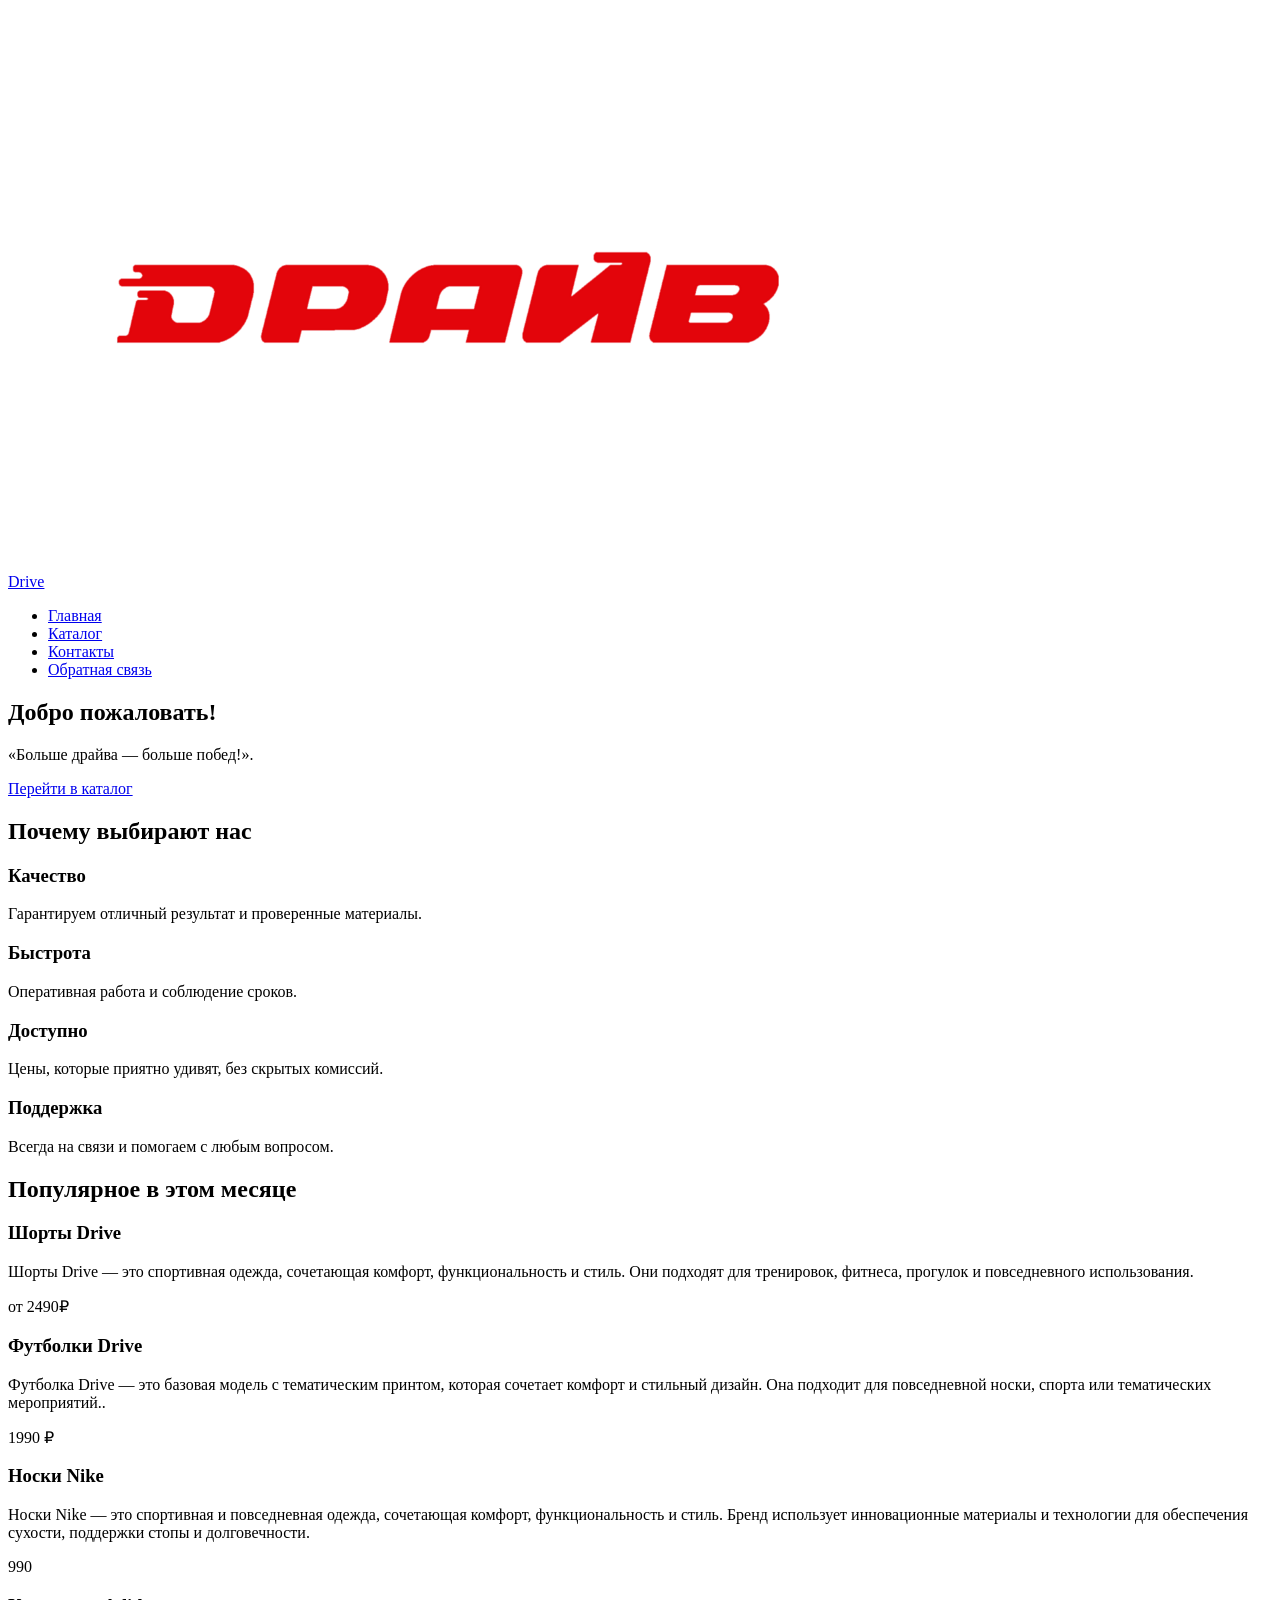
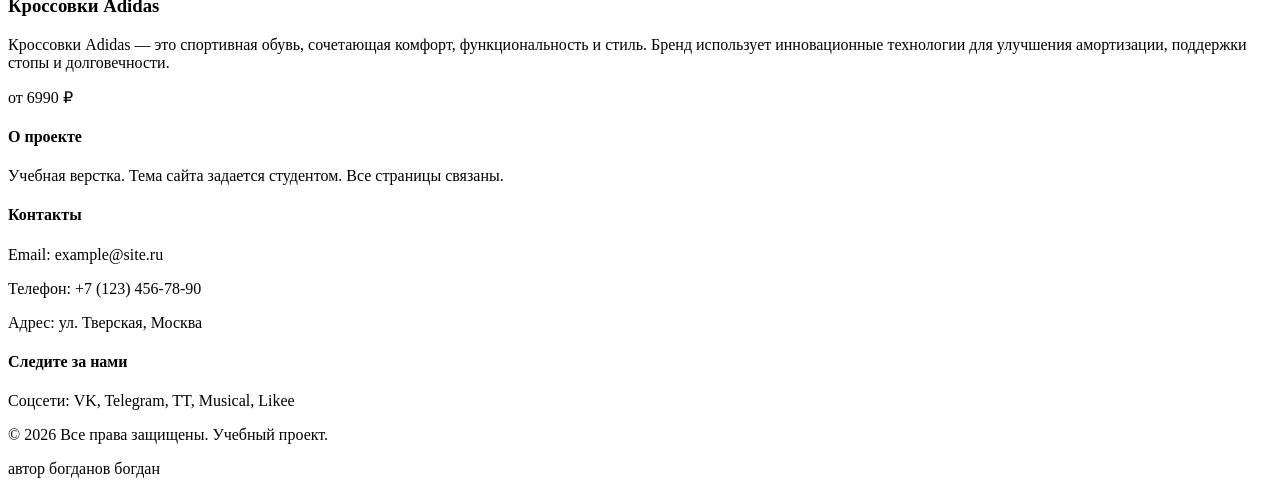
==== index.html @ 3d3b322c "ПР-1-2" ====
<!DOCTYPE html>
<html lang="ru">
<head>
    <meta charset="UTF-8">
    <meta name="viewport" content="width=device-width, initial-scale=1.0, viewport-fit=cover">
    <title>Главная страница</title>
    <link rel="stylesheet" href="style.css">
</head>
<body>
    <header>
        <div>
            <a href="index.html">Drive</a>
            <img src="драйв лого.png" alt="">
            <nav>
                <ul>
                    <li><a href="index.html">Главная</a></li>
                    <li><a href="catalog.html">Каталог</a></li>
                    <li><a href="contacts.html">Контакты</a></li>
                    <li><a href="feedback.html">Обратная связь</a></li>
                </ul>
            </nav>
        </div>
    </header>

    <main>
        <section>
            <div>
                <h1>Добро пожаловать!</h1>
                <p>«Больше драйва — больше побед!».</p>
                <a href="catalog.html">Перейти в каталог</a>
            </div>
        </section>

        <section>
            <div>
                <h2>Почему выбирают нас</h2>
                <div>
                    <div>
                        <div></div>
                        <h3>Качество</h3>
                        <p>Гарантируем отличный результат и проверенные материалы.</p>
                    </div>
                    <div>
                        <div></div>
                        <h3>Быстрота</h3>
                        <p>Оперативная работа и соблюдение сроков.</p>
                    </div>
                    <div>
                        <div></div>
                        <h3>Доступно</h3>
                        <p>Цены, которые приятно удивят, без скрытых комиссий.</p>
                    </div>
                    <div>
                        <div></div>
                        <h3>Поддержка</h3>
                        <p>Всегда на связи и помогаем с любым вопросом.</p>
                    </div>
                </div>
            </div>
        </section>

        <section>
            <div>
                <h2>Популярное в этом месяце</h2>
                <div>
                    <div>
                        <div></div>
                        <div>
                            <h3>Шорты Drive</h3>
                            <p>Шорты Drive — это спортивная одежда, сочетающая комфорт, функциональность и стиль. Они подходят для тренировок, фитнеса, прогулок и повседневного использования.</p>
                            <div>от 2490₽</div>
                        </div>
                    </div>
                    <div>
                        <div></div>
                        <div>
                            <h3>Футболки Drive</h3>
                            <p>Футболка Drive — это базовая модель с тематическим принтом, которая сочетает комфорт и стильный дизайн. Она подходит для повседневной носки, спорта или тематических мероприятий..</p>
                            <div>1990 ₽</div>
                        </div>
                    </div>
                    <div>
                        <div></div>
                        <div>
                            <h3>Носки Nike</h3>
                            <p>Носки Nike — это спортивная и повседневная одежда, сочетающая комфорт, функциональность и стиль. Бренд использует инновационные материалы и технологии для обеспечения сухости, поддержки стопы и долговечности.</p>
                            <div>990</div>
                        </div>
                    </div>
                    <div>
                        <div></div>
                        <div>
                            <h3>Кроссовки Adidas</h3>
                            <p>Кроссовки Adidas — это спортивная обувь, сочетающая комфорт, функциональность и стиль. Бренд использует инновационные технологии для улучшения амортизации, поддержки стопы и долговечности.</p>
                            <div>от 6990 ₽</div>
                        </div>
                    </div>
                </div>
            </div>
        </section>
    </main>

    <footer>
        <div>
            <div>
                <h4>О проекте</h4>
                <p>Учебная верстка. Тема сайта задается студентом. Все страницы связаны.</p>
            </div>
            <div>
                <h4>Контакты</h4>
                <p>Email: example@site.ru</p>
                <p>Телефон: +7 (123) 456-78-90</p>
                <p>Адрес: ул. Тверская, Москва</p>
            </div>
            <div>
                <h4>Следите за нами</h4>
                <p>Соцсети: VK, Telegram, TT, Musical, Likee</p>
            </div>
        </div>
        <div>
            <p>&copy; 2026 Все права защищены. Учебный проект.</p>
        </div>
        <p>автор богданов богдан</p>
    </footer>
</body>
</html>
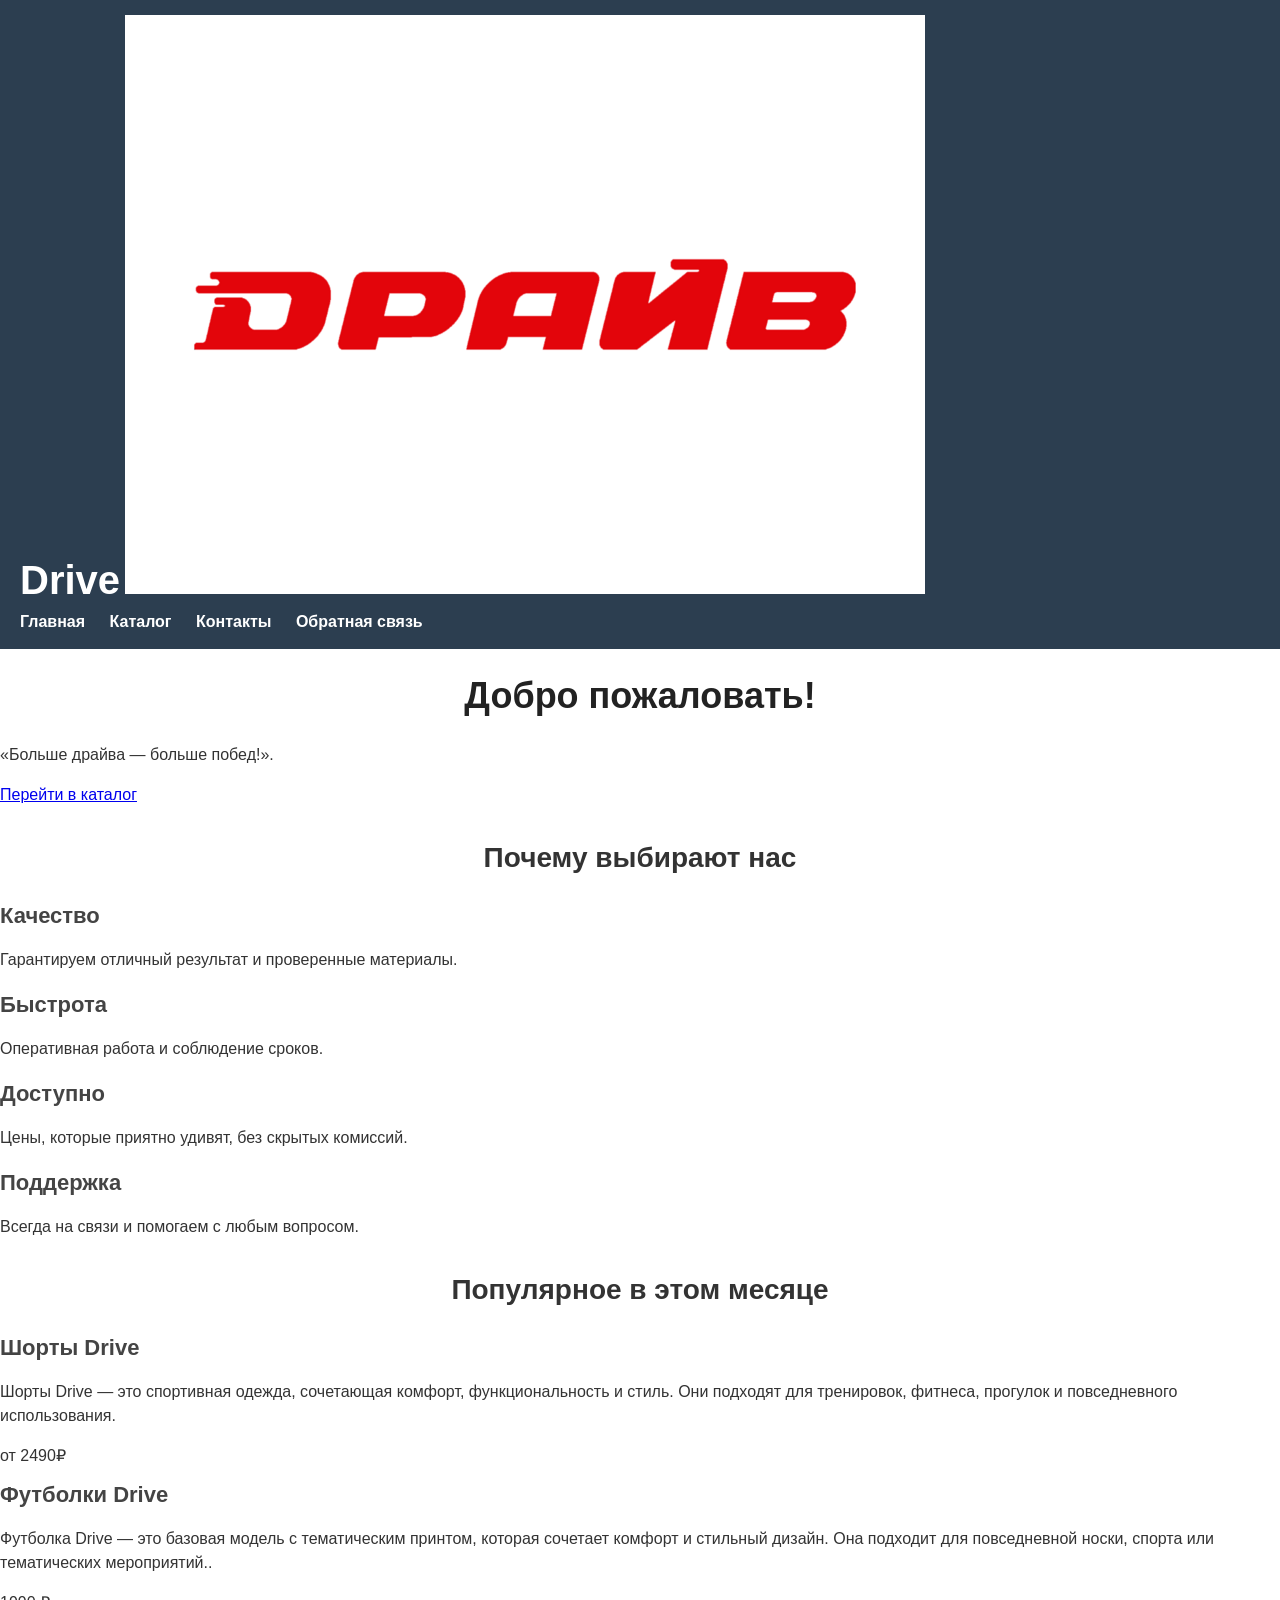
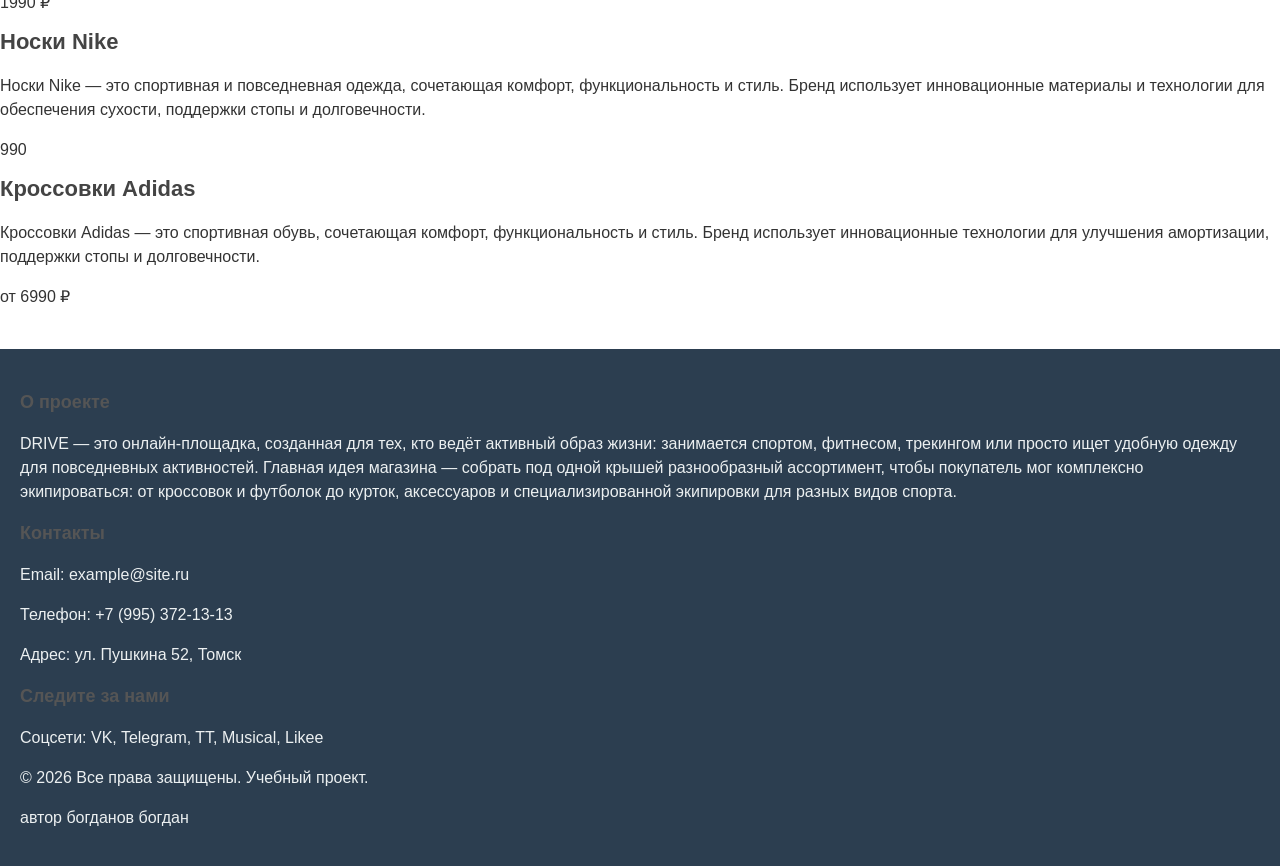
==== commit ece54c4b: "пр-2.1" ====
--- a/index.html
+++ b/index.html
@@ -104,13 +104,13 @@
         <div>
             <div>
                 <h4>О проекте</h4>
-                <p>Учебная верстка. Тема сайта задается студентом. Все страницы связаны.</p>
+                <p>DRIVE — это онлайн-площадка, созданная для тех, кто ведёт активный образ жизни: занимается спортом, фитнесом, трекингом или просто ищет удобную одежду для повседневных активностей. Главная идея магазина — собрать под одной крышей разнообразный ассортимент, чтобы покупатель мог комплексно экипироваться: от кроссовок и футболок до курток, аксессуаров и специализированной экипировки для разных видов спорта.</p>
             </div>
             <div>
                 <h4>Контакты</h4>
                 <p>Email: example@site.ru</p>
-                <p>Телефон: +7 (123) 456-78-90</p>
-                <p>Адрес: ул. Тверская, Москва</p>
+                <p>Телефон: +7 (995) 372-13-13</p>
+                <p>Адрес: ул. Пушкина 52, Томск</p>
             </div>
             <div>
                 <h4>Следите за нами</h4>
--- a/style.css
+++ b/style.css
@@ -0,0 +1,217 @@
+/* Общие стили для всего сайта */
+body {
+    font-family: Arial, Helvetica, sans-serif;
+    font-size: 16px;
+    color: #333333;           /* тёмно-серый текст */
+    background-color: #ffffff; /* белый фон */
+    line-height: 1.5;         /* межстрочный интервал */
+    margin: 0;
+    padding: 0;
+}
+
+
+/* Заголовки */
+h1 {
+    font-size: 36px;
+    color: #222222;
+    text-align: center;
+    margin-top: 20px;
+    margin-bottom: 20px;
+}
+
+h2 {
+    font-size: 28px;
+    color: #333333;
+    text-align: center;
+    margin-top: 30px;
+    margin-bottom: 20px;
+}
+
+h3 {
+    font-size: 22px;
+    color: #444444;
+    margin-top: 10px;
+    margin-bottom: 10px;
+}
+
+h4 {
+    font-size: 18px;
+    color: #555555;
+    margin-top: 10px;
+    margin-bottom: 10px;
+}
+
+
+/* Шапка сайта */
+header {
+    background-color: #2c3e50;    /* тёмно-синий фон */
+    padding: 15px 20px;
+}
+
+header a {
+    color: white;
+    text-decoration: none;         /* убираем подчёркивание у ссылок */
+    font-weight: bold;
+}
+
+
+/* Логотип */
+header > div > a:first-child {
+    font-size: 40px;
+}
+
+
+/* Список навигации */
+nav ul {
+    list-style: none;              /* убираем маркеры списка */
+    margin: 0;
+    padding: 0;
+}
+
+nav ul li {
+    display: inline-block;         /* располагаем пункты меню в строку */
+    margin-right: 20px;
+}
+
+nav ul li a:hover {
+    text-decoration: underline;    /* подчёркивание при наведении */
+}
+
+
+/* Кнопка */
+.btn, button, .button {
+    display: inline-block;
+    background-color: #3498db;     /* голубой фон */
+    color: white;
+    padding: 10px 25px;
+    border-radius: 5px;            /* закруглённые углы */
+    text-decoration: none;
+    font-weight: bold;
+    transition: 0.3s;              /* плавность при наведении */
+}
+
+.btn:hover, button:hover, .button:hover {
+    background-color: #2980b9;     /* более тёмный при наведении */
+    cursor: pointer;
+}
+
+
+/* Карточки товаров/услуг */
+.product-card {
+    background-color: #f9f9f9;
+    border: 1px solid #dddddd;
+    border-radius: 8px;
+    padding: 15px;
+    margin-bottom: 20px;
+    text-align: center;
+}
+
+.card-img {
+    background-color: #e0e0e0;
+    height: 150px;
+    border-radius: 5px;
+    margin-bottom: 10px;
+}
+
+.price {
+    font-size: 20px;
+    font-weight: bold;
+    color: #e67e22;               /* оранжевый цвет цены */
+    margin: 10px 0;
+}
+
+
+.feature-card {
+    background-color: #f0f4f8;
+    padding: 20px;
+    border-radius: 10px;
+    text-align: center;
+    margin-bottom: 20px;
+}
+
+.feature-icon {
+    font-size: 40px;
+    margin-bottom: 10px;
+}
+
+
+/* Подвал */
+footer {
+    background-color: #2c3e50;
+    color: #ecf0f1;
+    padding: 30px 20px 20px;
+    margin-top: 40px;
+}
+
+footer a {
+    color: #ecf0f1;
+    text-decoration: none;
+}
+
+footer a:hover {
+    text-decoration: underline;
+}
+
+.copyright {
+    text-align: center;
+    margin-top: 20px;
+    font-size: 14px;
+}
+
+
+/* Контакты */
+.contacts-info {
+    background-color: #f9f9f9;
+    padding: 20px;
+    border-radius: 10px;
+    margin-bottom: 30px;
+}
+
+.contacts-info div {
+    margin-bottom: 15px;
+}
+
+.map iframe {
+    width: 100%;
+    border: 1px solid #dddddd;
+    border-radius: 8px;
+}
+
+
+/* Форма обратной связи */
+form {
+    background-color: #f9f9f9;
+    padding: 25px;
+    border-radius: 10px;
+    max-width: 600px;
+    margin: 0 auto;
+}
+
+form div {
+    margin-bottom: 15px;
+}
+
+label {
+    display: block;
+    font-weight: bold;
+    margin-bottom: 5px;
+}
+
+input, textarea, select {
+    width: 100%;
+    padding: 10px;
+    border: 1px solid #cccccc;
+    border-radius: 5px;
+    font-size: 16px;
+    box-sizing: border-box;
+}
+
+input:focus, textarea:focus, select:focus {
+    outline: none;
+    border-color: #3498db;
+}
+
+
+
+
+
